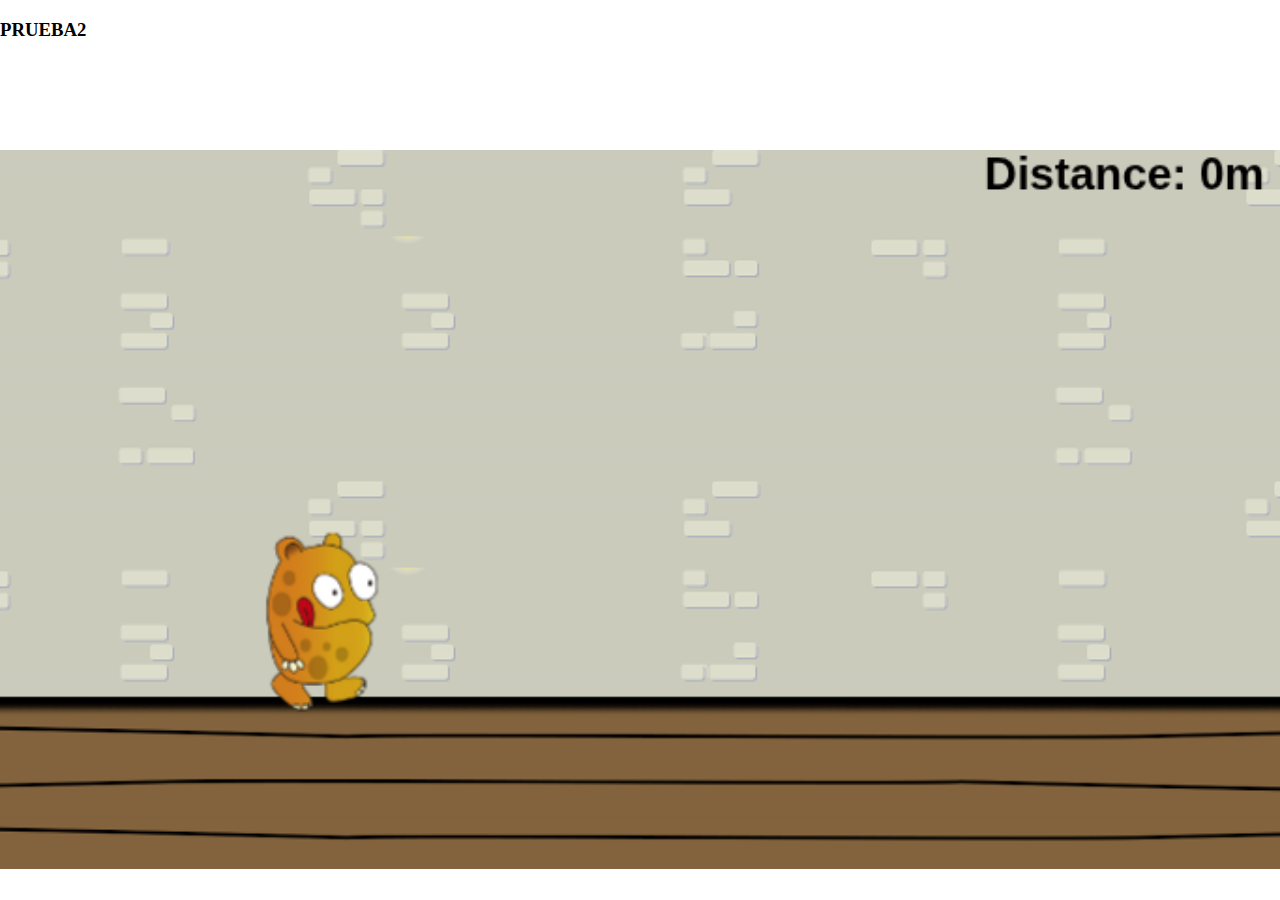
==== BoxRun/assets/boxrun.html @ b217f455 "Añadida parte android. Primera versión" ====
<!DOCTYPE HTML>
<html>
<head>
 <title>Conversor</title>
<meta charset="UTF-8">

<meta name="viewport" content="width=device-width, user-scalable=0, minimum-scale=1.0, maximum-scale=1.0"/>
<title>Platformer Example</title>

<script src='lib/quintus.js'></script>
<script src='lib/quintus_sprites.js'></script>
<script src='lib/quintus_scenes.js'></script>
<script src='lib/quintus_input.js'></script>
<script src='lib/quintus_anim.js'></script>
<script src='lib/quintus_2d.js'></script>
<script src='lib/quintus_touch.js'></script>
<script src='lib/quintus_ui.js'></script>

<script src='runner.js'></script><style>
  body { padding:0px; margin:0px; }
</style>
</head>
<body>
<h3>PRUEBA2</h3>
</body>
</html>
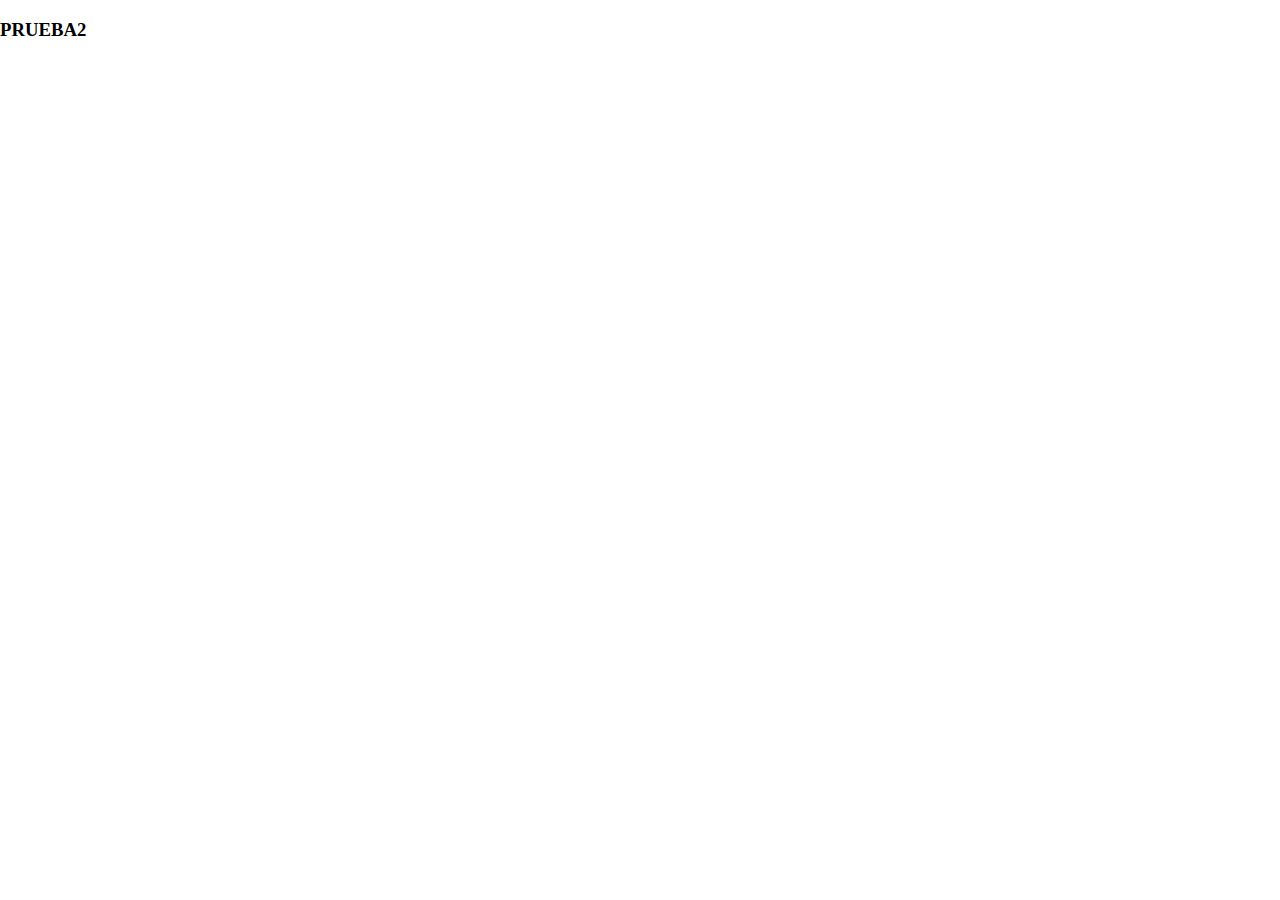
==== commit cbcdafad: "Android. Falta comunicacion con web y ranking" ====
--- a/BoxRun/assets/boxrun.html
+++ b/BoxRun/assets/boxrun.html
@@ -5,17 +5,17 @@
 <meta charset="UTF-8">
 
 <meta name="viewport" content="width=device-width, user-scalable=0, minimum-scale=1.0, maximum-scale=1.0"/>
-<title>Platformer Example</title>
+<!-- <title>Platformer Example</title>
 
-<script src='lib/quintus.js'></script>
-<script src='lib/quintus_sprites.js'></script>
-<script src='lib/quintus_scenes.js'></script>
-<script src='lib/quintus_input.js'></script>
-<script src='lib/quintus_anim.js'></script>
-<script src='lib/quintus_2d.js'></script>
-<script src='lib/quintus_touch.js'></script>
-<script src='lib/quintus_ui.js'></script>
-
+<script src='http://sesat.fdi.ucm.es/lib/quintus.js'></script>
+<script src='http://sesat.fdi.ucm.es/lib/quintus_sprites.js'></script>
+<script src='http://sesat.fdi.ucm.es/lib/quintus_scenes.js'></script>
+<script src='http://sesat.fdi.ucm.es/lib/quintus_input.js'></script>
+<script src='http://sesat.fdi.ucm.es/lib/quintus_anim.js'></script>
+<script src='http://sesat.fdi.ucm.es/lib/quintus_2d.js'></script>
+<script src='http://sesat.fdi.ucm.es/lib/quintus_touch.js'></script>
+<script src='http://sesat.fdi.ucm.es/lib/quintus_ui.js'></script> -->
+<script src='http://cdn.html5quintus.com/v0.2.0/quintus-all.js'></script>
 <script src='runner.js'></script><style>
   body { padding:0px; margin:0px; }
 </style>
